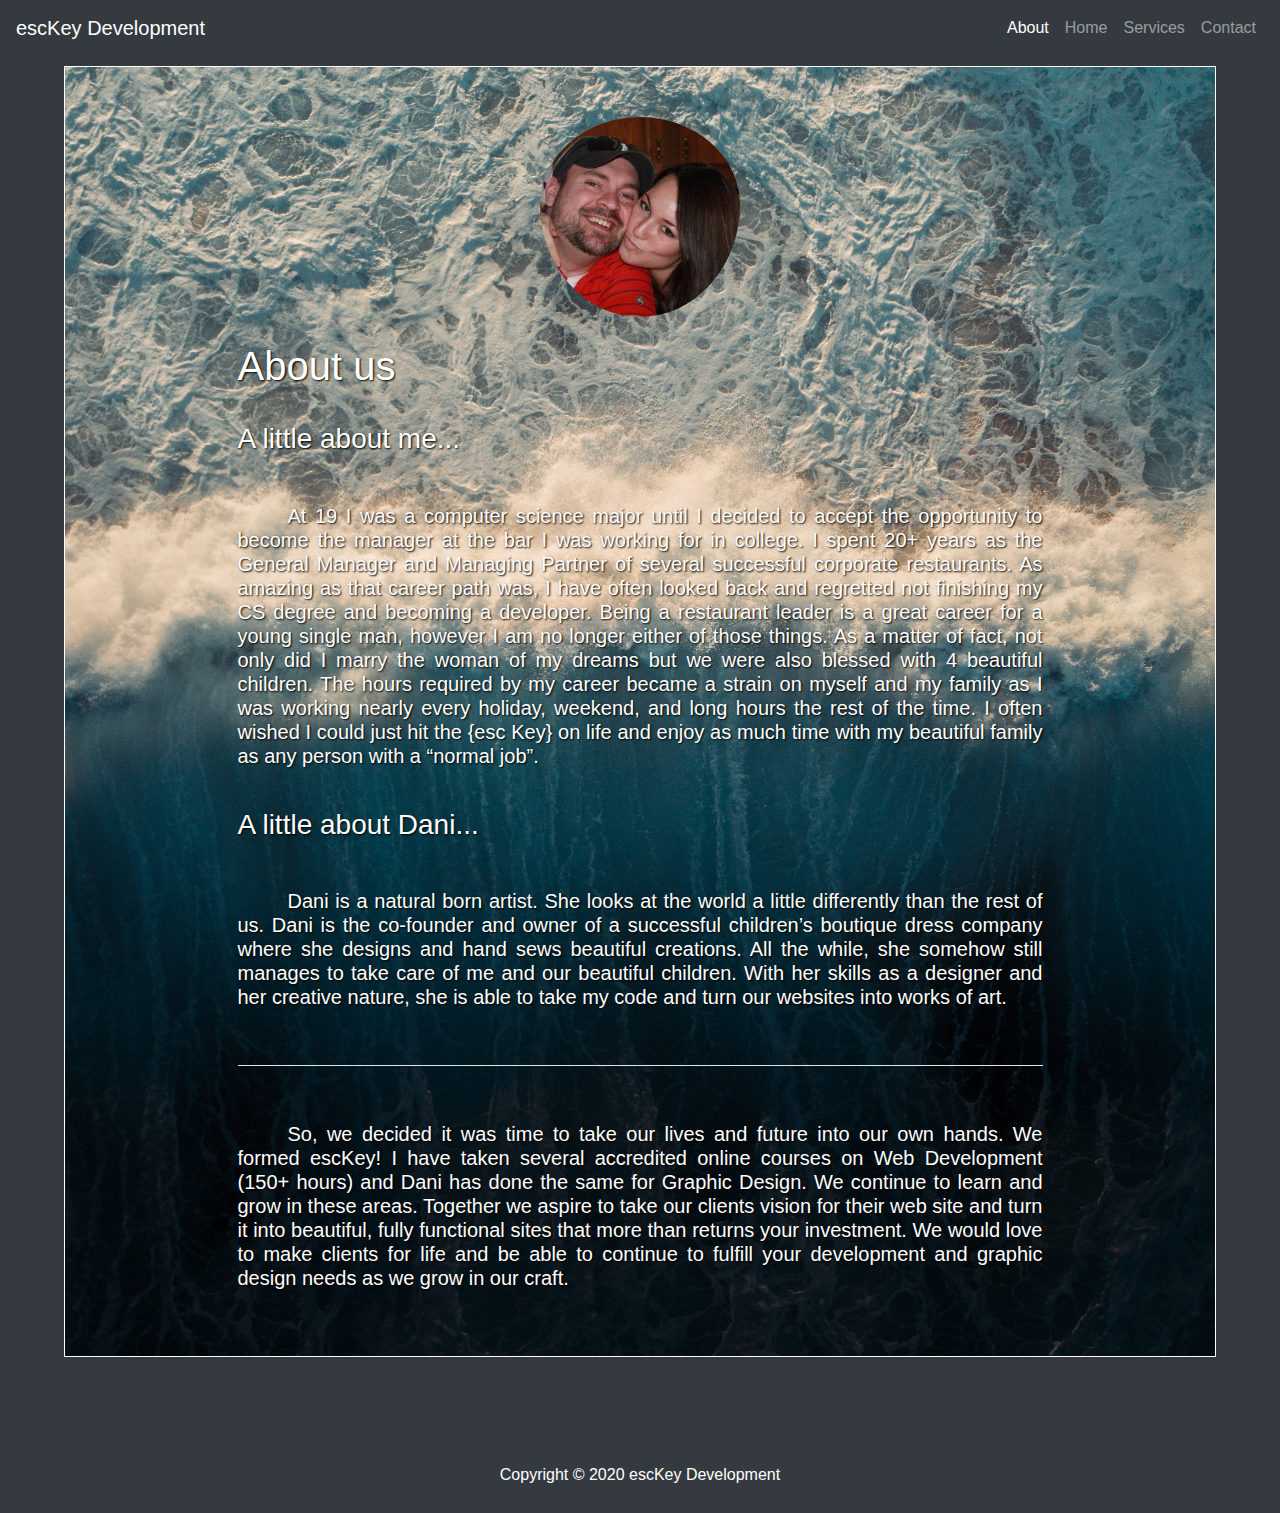
==== about.html @ fc77ba04 "adding favicon" ====
<!DOCTYPE html>
<html lang="en">
<head>
    <meta charset="UTF-8">
    <meta name="viewport" content="width=device-width, initial-scale=1.0">
    <title>escKey Web Development</title>
    <link rel="shortcut icon" href="favicon.ico" type="image/x-icon">
    <link rel="stylesheet" href="css/styles.css">
    <link rel="stylesheet" href="https://stackpath.bootstrapcdn.com/bootstrap/4.5.2/css/bootstrap.min.css" integrity="sha384-JcKb8q3iqJ61gNV9KGb8thSsNjpSL0n8PARn9HuZOnIxN0hoP+VmmDGMN5t9UJ0Z" crossorigin="anonymous">
    <script src="https://cdnjs.cloudflare.com/ajax/libs/jquery/3.5.0/jquery.min.js" integrity="sha256-xNzN2a4ltkB44Mc/Jz3pT4iU1cmeR0FkXs4pru/JxaQ=" crossorigin="anonymous"></script>
    <script src="https://stackpath.bootstrapcdn.com/bootstrap/4.5.2/js/bootstrap.bundle.min.js" integrity="sha384-LtrjvnR4Twt/qOuYxE721u19sVFLVSA4hf/rRt6PrZTmiPltdZcI7q7PXQBYTKyf" crossorigin="anonymous"></script></head>
<body class="aboutBody">

  <div class="preload">
    <span class="loader"><span class="loader-inner"><h2>esc</h2></span></span>
  </div>

        
    <nav class="navbar navbar-expand-lg navbar-dark bg-dark">
        <a class="navbar-brand" href="#">escKey Development</a>
        <button class="navbar-toggler" type="button" data-toggle="collapse" data-target="#defaultNavbar1" aria-controls="navbarNav" aria-expanded="false" aria-label="Toggle navigation">
          <span class="navbar-toggler-icon"></span>
        </button>
        <div class="collapse navbar-collapse" id="defaultNavbar1">
          <ul class="navbar-nav ml-auto">
            <li class="nav-item active">
              <a class="nav-link" href="#">About<span class="sr-only">(current)</span></a>
            </li>
            <li class="nav-item">
              <a class="nav-link" href="index.html">Home</a>
            </li>
            <li class="nav-item">
              <a class="nav-link" href="services.html">Services</a>
            </li>
            <li class="nav-item">
                <a class="nav-link" href="contact.html">Contact</a>
            </li>
          </ul>
        </div>
      </nav>
      
      
    <div class="aboutContainer">
        <img class="usPic" src="images/us.jpg" alt="Picture of us!">
        <div class="aboutText">
          <h1>About us</h1> 
          <br>
          <h3>A little about me...</h3>
          <br>
          <p><h5 class="aboutUsP">At 19 I was a computer science major until I decided to accept the opportunity to become the 
            manager at the bar I was working for in college. I spent 20+ years as the General Manager 
            and Managing Partner of several successful corporate restaurants. As amazing as that career 
            path was, I have often looked back and regretted not finishing my CS degree and becoming a 
            developer. Being a restaurant leader is a great career for a young single man, however I am 
            no longer either of those things. As a matter of fact, not only did I marry the woman of my 
            dreams but we were also blessed with 4 beautiful children. The hours required by my career 
            became a strain on myself and my family as I was working nearly every holiday, weekend, and 
            long hours the rest of the time. I often wished I could just hit the {esc Key} on life and 
            enjoy as much time with my beautiful family as any person with a “normal job”.</h5> </p>
            <br>
            <h3>A little about Dani...</h3>
            <br>
            <p><h5 class="aboutUsP">
              Dani is a natural born artist. She looks at the world a little differently than the rest of us. 
              Dani is the co-founder and owner of a successful children’s boutique dress company where she designs 
              and hand sews beautiful creations. All the while, she somehow still manages to take care of me and 
              our beautiful children. With her skills as a designer and her creative nature, she is able to take 
              my code and turn our websites into works of art. 
            </h5>
            </p>
            <br>
            <hr>
            <br>
            <p><h5 class="aboutUsP">
              So, we decided it was time to take our lives and future into our own hands. We formed escKey! 
              I have taken several accredited online courses on Web Development (150+ hours) and Dani has done the same 
              for Graphic Design. We continue to learn and grow in these areas. Together we aspire to take 
              our clients vision for their web site and turn it into beautiful, fully functional sites that 
              more than returns your investment. We would love to make clients for life and be able to 
              continue to fulfill your development and graphic design needs as we grow in our craft. 
            </h5></p>


        </div>
    </div>






      <br><br><br><br>

        <footer id="main-footer">
            <p>Copyright &copy; 2020 escKey Development</p>
        </footer>
    


<script src="app.js"></script>
<script src="https://code.jquery.com/jquery-3.5.1.slim.min.js" integrity="sha384-DfXdz2htPH0lsSSs5nCTpuj/zy4C+OGpamoFVy38MVBnE+IbbVYUew+OrCXaRkfj" crossorigin="anonymous"></script>
<script src="https://cdn.jsdelivr.net/npm/popper.js@1.16.1/dist/umd/popper.min.js" integrity="sha384-9/reFTGAW83EW2RDu2S0VKaIzap3H66lZH81PoYlFhbGU+6BZp6G7niu735Sk7lN" crossorigin="anonymous"></script>        
</body>
</html>
---- css/styles.css ----
body {
    background: #343A40;
    font-family: Arial, Helvetica, sans-serif;
    font-size: 16px;
    line-height: 1.6em;
    margin: 0;
}

.indexBody {
    background: white;
    color: black;
    border: 30px solid #343A40;
}

#mainHeader {
    text-align: center;
    background: url(../images/headerbg.jpg);
    background-size: 100%;
    color: rgb(211, 209, 209);
    text-shadow: 2px 2px black;
}

.logo {
    width: 250px;
    
}

.container {
    width: 80%;
    margin: auto;
    overflow: hidden;
}

#navbar {
    background-color: rgb(211, 209, 209);
    text-align: center;
}

#navbar ul {
    padding: 0;
    list-style: none;
}

#navbar li {
    display: inline;
}

#navbar a {
    color: black;
    text-decoration: none;
    font-size: 18px;
    padding-right: 50px;
}

#showcase {
    background-image: url(../images/showcase.jpg);
    background-size: cover;
    background-position: center;
    min-height: 300px;
    margin-bottom: 30px;
    text-align: center;
    color: white;
}

.carousel {
    padding-top: 75px;
}

.carText {
    border: 2px solid white;
    padding-bottom: 35px;
}

#showcase h1 {
    padding-top: 30px;
    text-shadow: 2px 2px black;
    
}


#main {
    float: left;
    width: 70%;
    padding: 0 30px;
    box-sizing: border-box;
}

#main h1 , .whyText h2{
    background: #0182b4;
    border: 2px solid black;
    padding-left: 4px;
    color: #fff;
    text-shadow: 2px 2px black;
}

#sidebar {
    text-align: center;
    float: right;
    width: 30%;
    background:#0182b4 ;
    color: #fff;
    padding: 10px;
    box-sizing: border-box;
    border: 3px solid #343A40
}


#main-footer {
    background: #343A40;
    color: #fff;
    text-align: center;
    
    bottom: 0;
    width: 100%;
    height: 60px;
    padding-top: 10px;
}



/* AboutPage */

.aboutBody {
    background: #343A40;
}

.usPic {
    border-radius: 50%;
    width: 200px;
    padding: 50px 0 25px 0
}
.aboutContainer {
    border: 1px solid white;
    width: 90%;
    margin: auto;
    overflow: hidden;
    text-align: center;
    background: url(../images/aboutBackground.jpg);
    background-size: cover;
    color: white;
    text-shadow: 1px 1px 2px black;
    
    margin-top: 10px;
}

.aboutText {
    width: 70%;
    margin: auto;
    padding-bottom: 50px;
    text-align: justify;
}

.aboutUsP {
    text-indent: 50px;
}

hr {
    height: 4px;
    width: 100%;
    border-width: 0;
    color: #fff;
    background-color: #fff;

}

/* Services Page */
.serviceBody {
    background: #343A40;
}

.serviceContainer {
    border: 1px solid white;
    height: 800px;
    width: 90%;
    margin: auto;
    overflow: hidden;
    text-align: center;
    background: url(../images/underConstPic.jpg);
    background-size: cover;
    color: white;
    text-shadow: 1px 1px 2px black;
    margin-top: 10px;
}

/* contact page */

.contactMain {
    border: 1px solid white;
    height: 800px;
    width: 80%;
    margin: auto;
    overflow: hidden;
    text-align: center;
    background: url(../images/contactBG.jpg);
    background-size: cover;
    margin-top: 20px;
}

.contactContainer {
    text-align: center;
    float: right;
    width: 30%;
    color: #fff;
    margin: 250px 180px 0 0 ;
    padding: 10px;
    box-sizing: border-box;
    color: white;
    
    
}

@media(max-width: 600px) {
    #main{
        width: 100%;
        float: none;
    }
    #sidebar{
        width: 100%;
        float: none;
    }
    .contactContainer {
        width: 100%;
        float: none;
        text-shadow: 1px 1px black;
    }
    .aboutText {
        width: 100%;
        padding: 10px
    }
}

/* preloader page */

.preload {
    position: fixed;
    top: 0%;
    width: 100%;
    height: 100%;
    background: black;
    display: flex;
    justify-content: center;
    align-items: center;
    z-index: 1;
}

.preload-finish {
    opacity: 0;
    pointer-events: none;
}

.loader {
    display: inline-block;
    width: 75px;
    height: 75px;
    /* position: relative; */
    border: 4px solid white;
    border-radius: 10%;
    top: 50%;
    animation: loader 2s infinite ease;
    color: #fff;
  }
  
  .loader-inner {
    vertical-align: top;
    display: inline-block;
    width: 100%;
    background-color: #343A40;
    animation: loader-inner 2s infinite ease-in;
  }
  
  @keyframes loader {
    0% {
      transform: rotate(0deg);
    }
    
    25% {
      transform: rotate(180deg);
    }
    
    50% {
      transform: rotate(180deg);
    }
    
    75% {
      transform: rotate(360deg);
    }
    
    100% {
      transform: rotate(360deg);
    }
  }
  
  @keyframes loader-inner {
    0% {
      height: 0%;
    }
    
    25% {
      height: 0%;
    }
    
    50% {
      height: 100%;
    }
    
    75% {
      height: 100%;
    }
    
    100% {
      height: 0%;
    }
  }
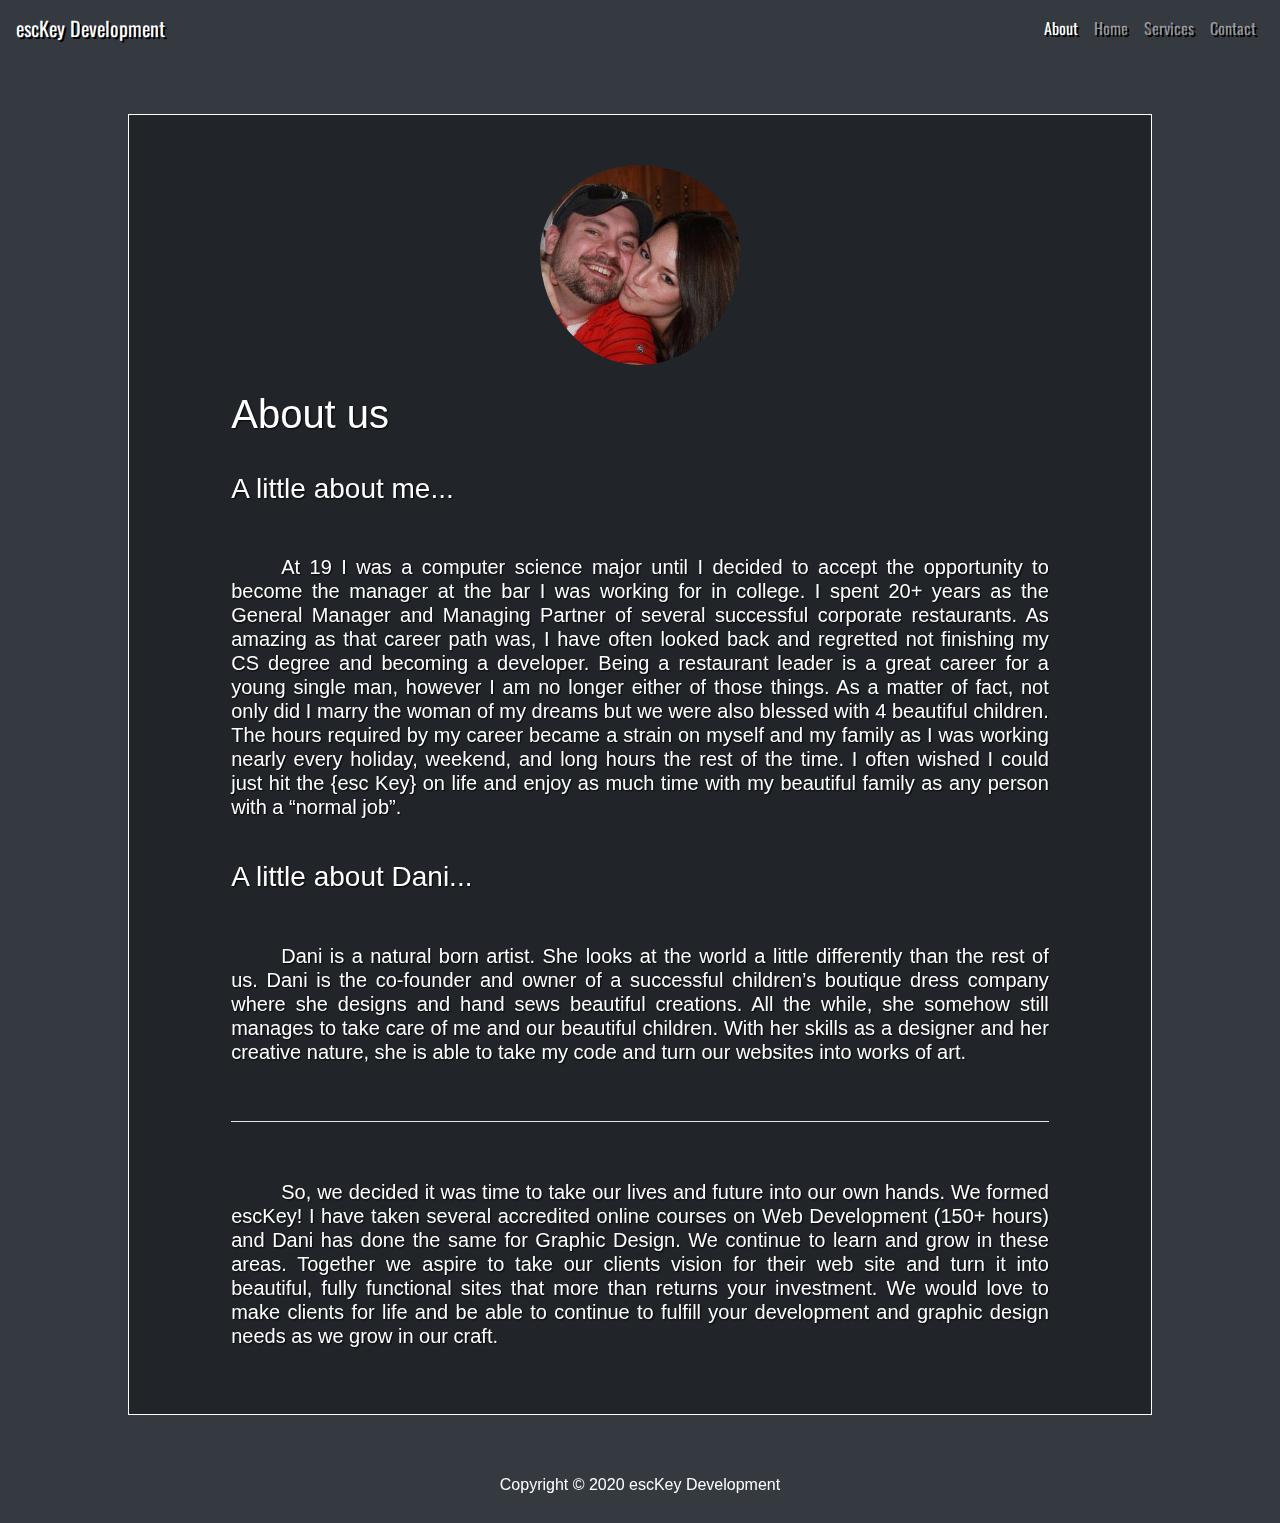
==== commit 98e59bcd: "adding background vid to about, changing responsive styling on index" ====
--- a/about.html
+++ b/about.html
@@ -8,7 +8,10 @@
     <link rel="stylesheet" href="css/styles.css">
     <link rel="stylesheet" href="https://stackpath.bootstrapcdn.com/bootstrap/4.5.2/css/bootstrap.min.css" integrity="sha384-JcKb8q3iqJ61gNV9KGb8thSsNjpSL0n8PARn9HuZOnIxN0hoP+VmmDGMN5t9UJ0Z" crossorigin="anonymous">
     <script src="https://cdnjs.cloudflare.com/ajax/libs/jquery/3.5.0/jquery.min.js" integrity="sha256-xNzN2a4ltkB44Mc/Jz3pT4iU1cmeR0FkXs4pru/JxaQ=" crossorigin="anonymous"></script>
-    <script src="https://stackpath.bootstrapcdn.com/bootstrap/4.5.2/js/bootstrap.bundle.min.js" integrity="sha384-LtrjvnR4Twt/qOuYxE721u19sVFLVSA4hf/rRt6PrZTmiPltdZcI7q7PXQBYTKyf" crossorigin="anonymous"></script></head>
+    <script src="https://stackpath.bootstrapcdn.com/bootstrap/4.5.2/js/bootstrap.bundle.min.js" integrity="sha384-LtrjvnR4Twt/qOuYxE721u19sVFLVSA4hf/rRt6PrZTmiPltdZcI7q7PXQBYTKyf" crossorigin="anonymous"></script>
+    <link href="https://fonts.googleapis.com/css2?family=Open+Sans+Condensed:wght@300&family=Oswald:wght@500&display=swap" rel="stylesheet">
+
+  </head>
 <body class="aboutBody">
 
   <div class="preload">
@@ -39,7 +42,10 @@
         </div>
       </nav>
       
-      
+      <div class="background">
+        <video autoplay muted loop id="myVideo"><source src="images/bgVid.mp4" type="video/mp4"></video>
+        </div>
+      <br><br>
     <div class="aboutContainer">
         <img class="usPic" src="images/us.jpg" alt="Picture of us!">
         <div class="aboutText">
@@ -79,17 +85,10 @@
               more than returns your investment. We would love to make clients for life and be able to 
               continue to fulfill your development and graphic design needs as we grow in our craft. 
             </h5></p>
-
-
         </div>
     </div>
 
-
-
-
-
-
-      <br><br><br><br>
+      <br><br>
 
         <footer id="main-footer">
             <p>Copyright &copy; 2020 escKey Development</p>
--- a/css/styles.css
+++ b/css/styles.css
@@ -9,7 +9,8 @@
 .indexBody {
     background: white;
     color: black;
-    border: 30px solid #343A40;
+    border: 20px solid #343A40;
+    border-bottom: 0;
 }
 
 #mainHeader {
@@ -22,7 +23,6 @@
 
 .logo {
     width: 250px;
-    
 }
 
 .container {
@@ -34,6 +34,7 @@
 #navbar {
     background-color: rgb(211, 209, 209);
     text-align: center;
+    
 }
 
 #navbar ul {
@@ -50,6 +51,15 @@
     text-decoration: none;
     font-size: 18px;
     padding-right: 50px;
+}
+.navbar-brand {
+    font-family: 'Oswald', sans-serif;
+    text-shadow: 2px 2px black;
+}
+
+.nav-link {
+    font-family: 'Oswald', sans-serif;
+    text-shadow: 2px 2px black;
 }
 
 #showcase {
@@ -63,12 +73,13 @@
 }
 
 .carousel {
-    padding-top: 75px;
+    padding-top: 85px;
 }
 
 .carText {
     border: 2px solid white;
     padding-bottom: 35px;
+    
 }
 
 #showcase h1 {
@@ -76,6 +87,52 @@
     text-shadow: 2px 2px black;
     
 }
+
+.contactLink {
+    text-decoration: underline;
+
+}
+.tech {
+    text-align: center;
+    border: 1px solid;
+    margin-top: 30px;
+}
+.techText {
+    padding-top: 10px;
+}
+
+.techPic {
+    width: 100px;
+    padding: 0 20px;
+}
+.techPicL {
+    width: 40px;
+}
+.techPicSm {
+    width: 200px;
+}
+
+.welcome-container {
+    width: 88%;
+    margin: auto;
+    overflow: hidden;
+}
+
+.wecomeHeaders {
+    font-family: 'Oswald', sans-serif;
+}
+
+.welcomeText {
+    font-size: 115%;
+    font-family: 'Open Sans Condensed', sans-serif;
+    line-height: 1.6;
+}
+
+.whyText {
+    width: 85%;
+    margin: auto;
+}
+
 
 
 #main {
@@ -86,30 +143,30 @@
 }
 
 #main h1 , .whyText h2{
-    background: #0182b4;
+    background: #31A7CB;
     border: 2px solid black;
     padding-left: 4px;
     color: #fff;
-    text-shadow: 2px 2px black;
+    text-shadow: 1px 1px rgb(1, 51, 75);
 }
 
 #sidebar {
     text-align: center;
     float: right;
     width: 30%;
-    background:#0182b4 ;
-    color: #fff;
+    background:#31A7CB ;
+    color: #fff;
+    text-shadow: 1px 1px rgb(1, 51, 75);
     padding: 10px;
     box-sizing: border-box;
     border: 3px solid #343A40
-}
-
+    
+}
 
 #main-footer {
     background: #343A40;
     color: #fff;
     text-align: center;
-    
     bottom: 0;
     width: 100%;
     height: 60px;
@@ -117,12 +174,20 @@
 }
 
 
-
 /* AboutPage */
 
 .aboutBody {
     background: #343A40;
 }
+
+#myVideo {
+    position: fixed;
+    right: 0;
+    bottom: 0;
+    min-width: 100%;
+    min-height: 100%;
+    z-index: -1;
+  }
 
 .usPic {
     border-radius: 50%;
@@ -131,23 +196,22 @@
 }
 .aboutContainer {
     border: 1px solid white;
-    width: 90%;
+    width: 80%;
     margin: auto;
     overflow: hidden;
     text-align: center;
-    background: url(../images/aboutBackground.jpg);
-    background-size: cover;
     color: white;
     text-shadow: 1px 1px 2px black;
-    
     margin-top: 10px;
+    background: rgba(0, 0, 0, 0.35);
 }
 
 .aboutText {
-    width: 70%;
+    width: 80%;
     margin: auto;
     padding-bottom: 50px;
     text-align: justify;
+    line-height: 1.6;
 }
 
 .aboutUsP {
@@ -160,10 +224,10 @@
     border-width: 0;
     color: #fff;
     background-color: #fff;
-
 }
 
 /* Services Page */
+
 .serviceBody {
     background: #343A40;
 }
@@ -205,28 +269,11 @@
     padding: 10px;
     box-sizing: border-box;
     color: white;
-    
-    
-}
-
-@media(max-width: 600px) {
-    #main{
-        width: 100%;
-        float: none;
-    }
-    #sidebar{
-        width: 100%;
-        float: none;
-    }
-    .contactContainer {
-        width: 100%;
-        float: none;
-        text-shadow: 1px 1px black;
-    }
-    .aboutText {
-        width: 100%;
-        padding: 10px
-    }
+    text-shadow: 2px 2px black;
+}
+
+.contactLink {
+    text-shadow: none;
 }
 
 /* preloader page */
@@ -252,7 +299,6 @@
     display: inline-block;
     width: 75px;
     height: 75px;
-    /* position: relative; */
     border: 4px solid white;
     border-radius: 10%;
     top: 50%;
@@ -310,4 +356,58 @@
     100% {
       height: 0%;
     }
-  }+  }
+
+  /* responsiveness section */
+
+  @media(max-width: 600px) {
+    #main{
+        width: 100%;
+        float: none;
+        
+    }
+    #sidebar{
+        width: 100%;
+        float: none;
+    }
+    .container {
+        width: 100%;
+    }
+    .contactContainer {
+        width: 100%;
+        float: none;
+        text-shadow: 1px 1px black;
+    }
+    .aboutContainer {
+        width: 90%;
+        /* padding: 10px */
+    }
+    .aboutText {
+        width: 95%;
+        font-size: 100%;
+    }
+    .indexBody {
+        border: none;
+    }
+
+    .logo {
+        width: 200px;
+    }
+    .carText {
+        font-size: 100%;
+        padding-bottom: 25px;
+        /* border: none; */
+    }
+
+    #showcase {
+        min-height: 200px;
+    }
+    .welcomeText {
+        margin-top: -10px;
+        width: 100%;
+        /* font-size: 100%; */
+    }
+    .welcome-container {
+        width: 99%;
+    }
+}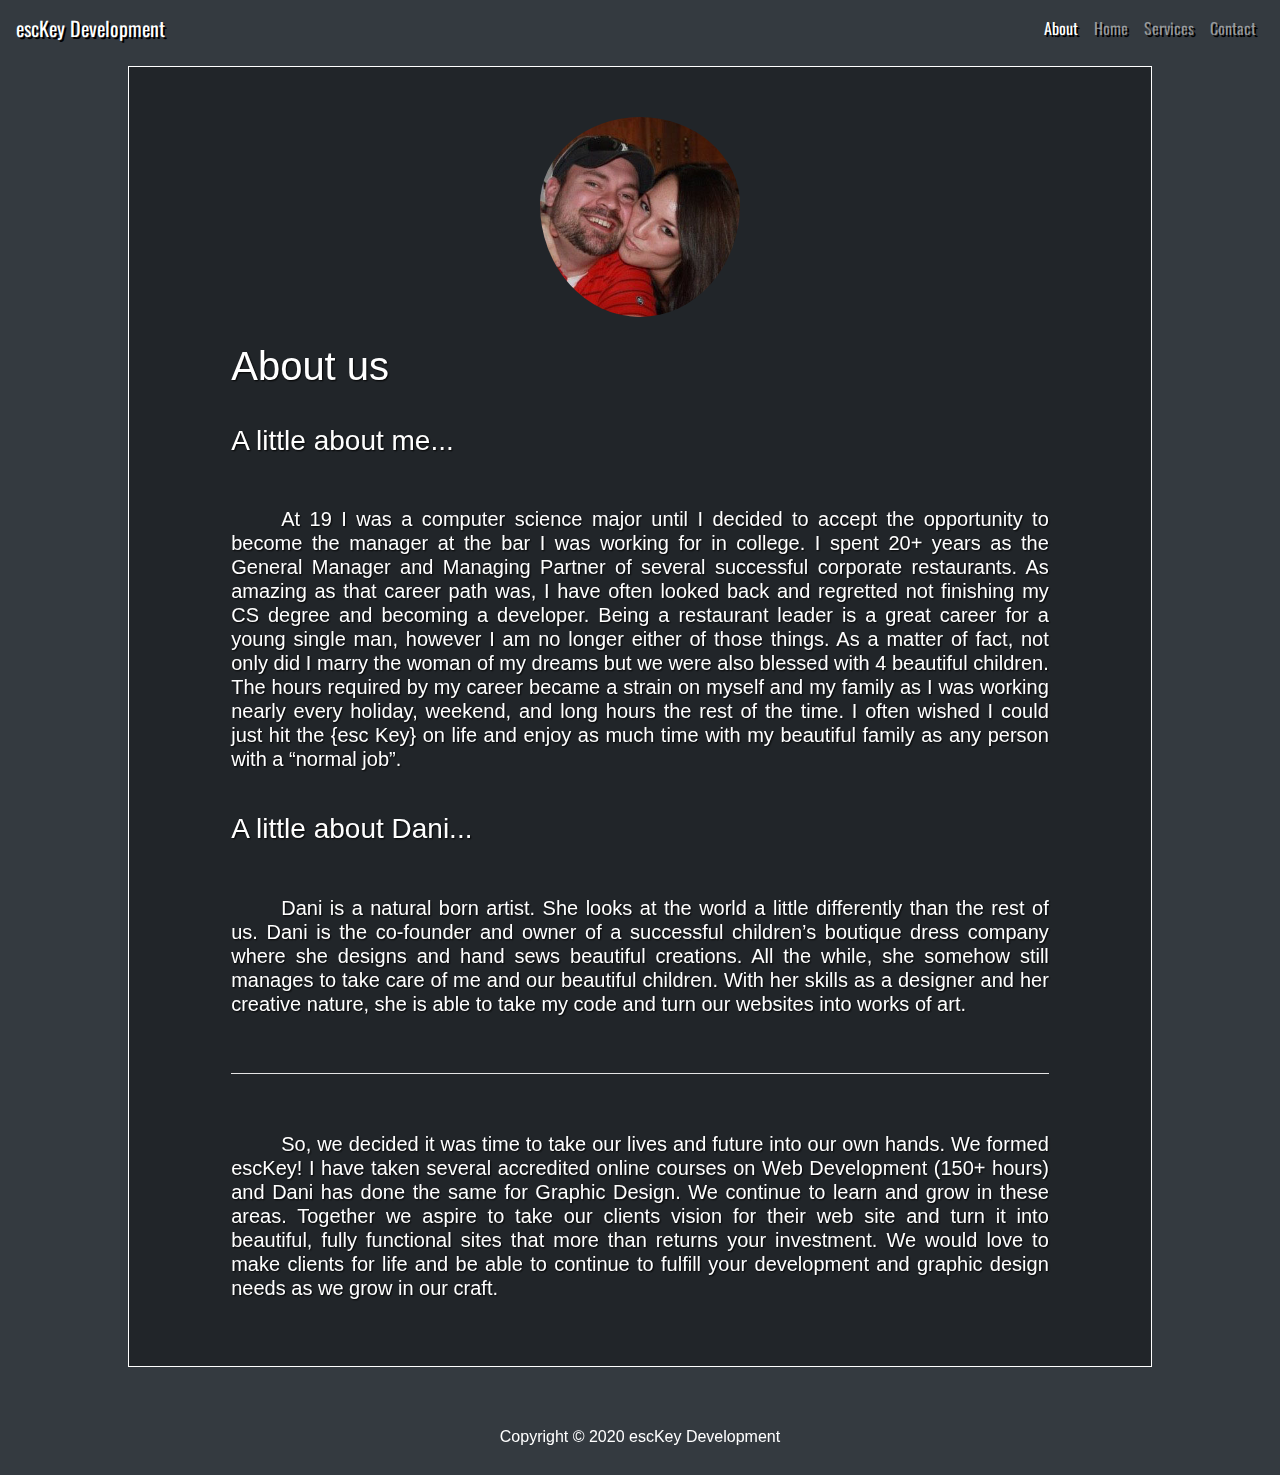
==== commit 90ff9e0f: "last try and I'm gonna delete the damn video" ====
--- a/about.html
+++ b/about.html
@@ -42,10 +42,10 @@
         </div>
       </nav>
       
-      <div class="background">
-        <video autoplay muted loop id="myVideo"><source src="images/bgVid.mp4" type="video/mp4"></video>
-        </div>
-      <br><br>
+      <div class="backgroundVid">
+        <video autoplay muted loop id="myVideo" src="images/bgVid.mp4" type="video/mp4"></video>
+      </div>  
+      
     <div class="aboutContainer">
         <img class="usPic" src="images/us.jpg" alt="Picture of us!">
         <div class="aboutText">
--- a/css/styles.css
+++ b/css/styles.css
@@ -178,6 +178,9 @@
 
 .aboutBody {
     background: #343A40;
+} 
+.backgroundVid {
+    z-index: -1;
 }
 
 #myVideo {
@@ -193,6 +196,7 @@
     border-radius: 50%;
     width: 200px;
     padding: 50px 0 25px 0
+    
 }
 .aboutContainer {
     border: 1px solid white;
@@ -204,6 +208,7 @@
     text-shadow: 1px 1px 2px black;
     margin-top: 10px;
     background: rgba(0, 0, 0, 0.35);
+    z-index: 2;
 }
 
 .aboutText {
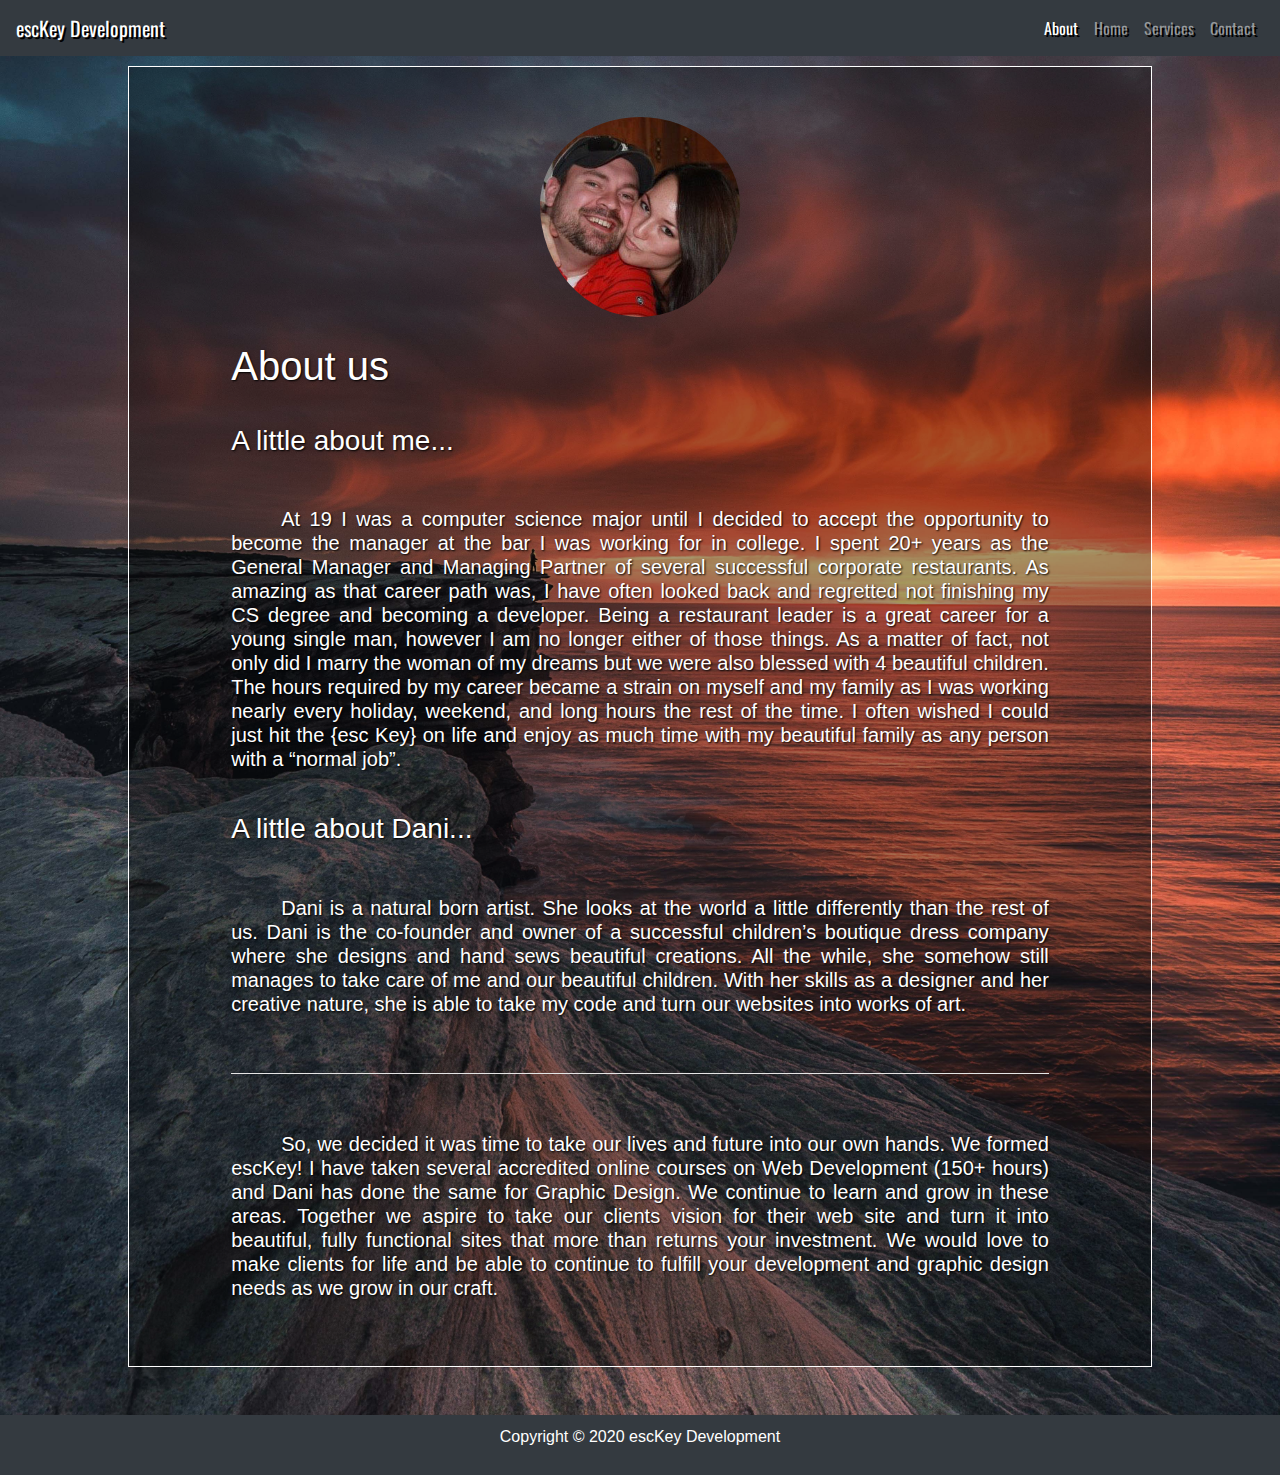
==== commit aae16b18: "I give up on the damn video background, updating bg pic of about" ====
--- a/about.html
+++ b/about.html
@@ -42,9 +42,11 @@
         </div>
       </nav>
       
-      <div class="backgroundVid">
-        <video autoplay muted loop id="myVideo" src="images/bgVid.mp4" type="video/mp4"></video>
-      </div>  
+      <!-- <div class="backgroundVid">
+        <video playsinline muted loop id="myVideo">
+          <source src="images/bgVid.mp4" type="video/mp4">
+          </video>
+      </div>   -->
       
     <div class="aboutContainer">
         <img class="usPic" src="images/us.jpg" alt="Picture of us!">
--- a/css/styles.css
+++ b/css/styles.css
@@ -177,20 +177,26 @@
 /* AboutPage */
 
 .aboutBody {
-    background: #343A40;
+    /* background: #343A40; */
+    background-image: url(../images/aboutBG.jpg);
+    background-size: cover;
+    margin: 0;
+    padding: 0;
 } 
 .backgroundVid {
     z-index: -1;
-}
-
-#myVideo {
+   
+}
+
+/* #myVideo {
     position: fixed;
+    bottom: 0;
     right: 0;
-    bottom: 0;
     min-width: 100%;
     min-height: 100%;
     z-index: -1;
-  }
+    overflow: hidden;
+  } */
 
 .usPic {
     border-radius: 50%;
